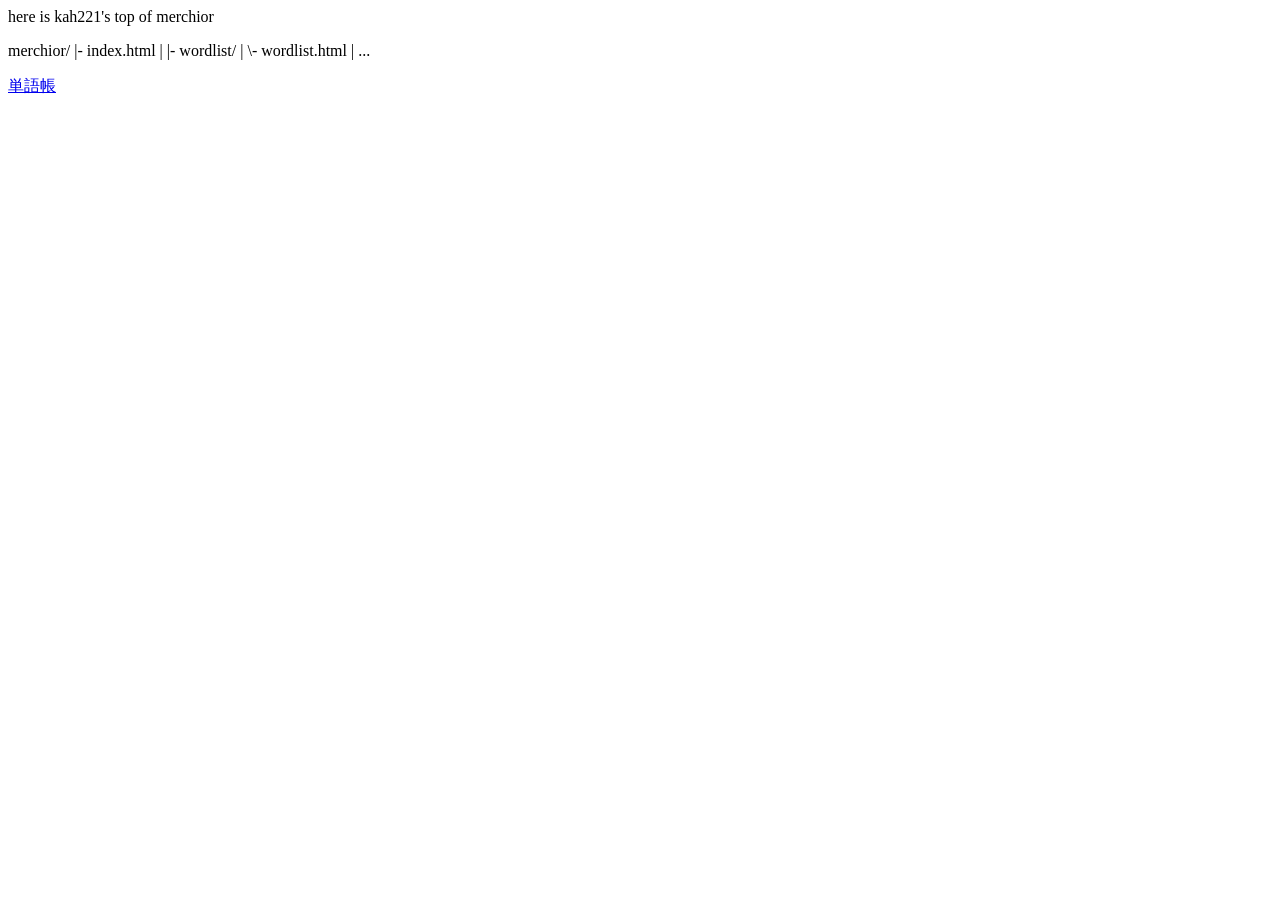
==== index.html @ 14753101 "second commit" ====
here is kah221's top of merchior

<!DOCTYPE html>
<html lang="ja">
<head>
    <meta charset="UTF-8">
    <meta name="viewport" content="width=device-width, initial-scale=1.0">
    <title>kah221 > merchior</title>
</head>
<body>
    <p>
        merchior/
            |- index.html
            |
            |- wordlist/
            |   \- wordlist.html
            |
            ...
    </p>
    <a href="./wordlist/wordlist.html">単語帳</a>
</body>
</html>
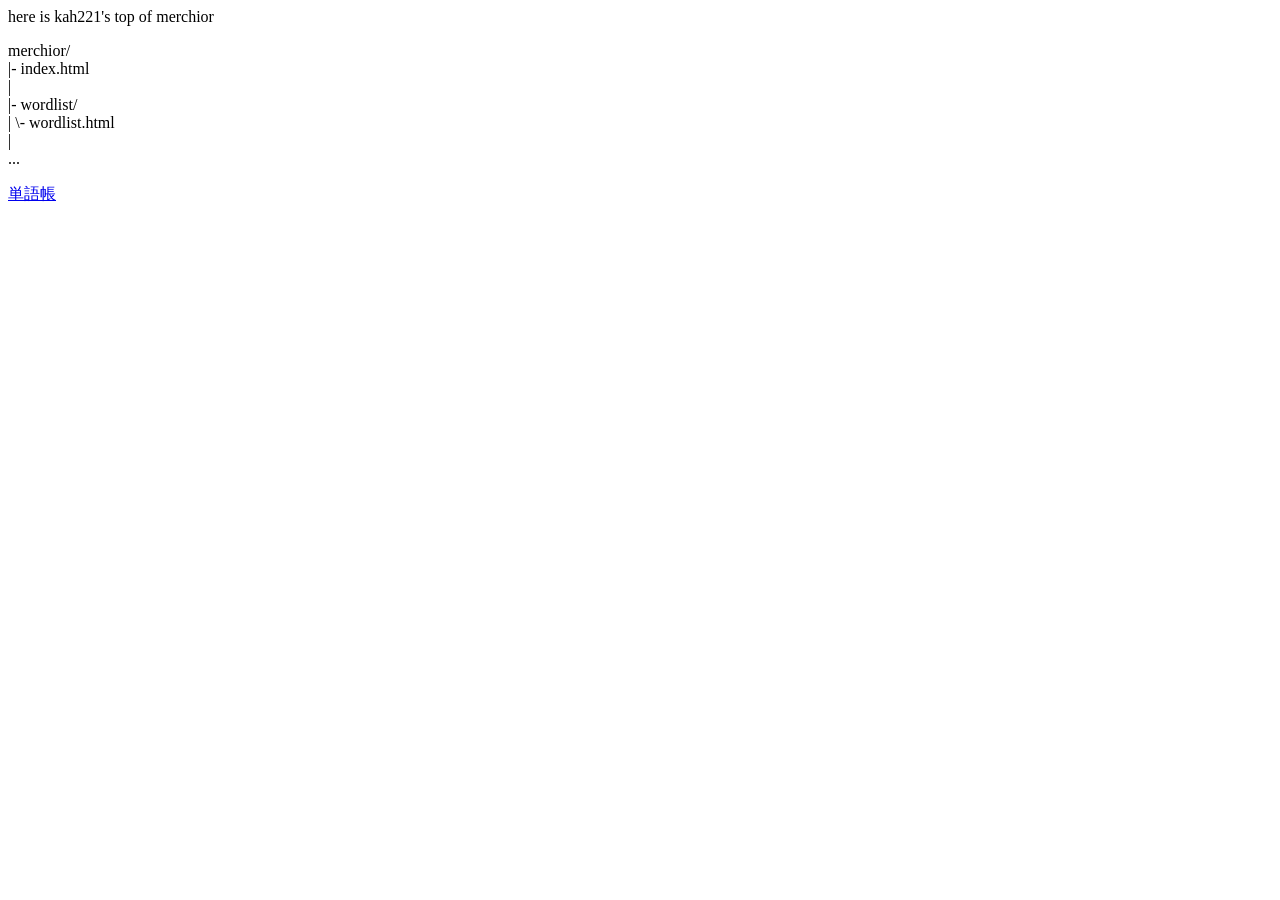
==== commit 151e3106: "3rd" ====
--- a/index.html
+++ b/index.html
@@ -9,13 +9,13 @@
 </head>
 <body>
     <p>
-        merchior/
-            |- index.html
-            |
-            |- wordlist/
-            |   \- wordlist.html
-            |
-            ...
+        merchior/<br>
+            |- index.html<br>
+            |<br>
+            |- wordlist/<br>
+            |   \- wordlist.html<br>
+            |<br>
+            ...<br>
     </p>
     <a href="./wordlist/wordlist.html">単語帳</a>
 </body>
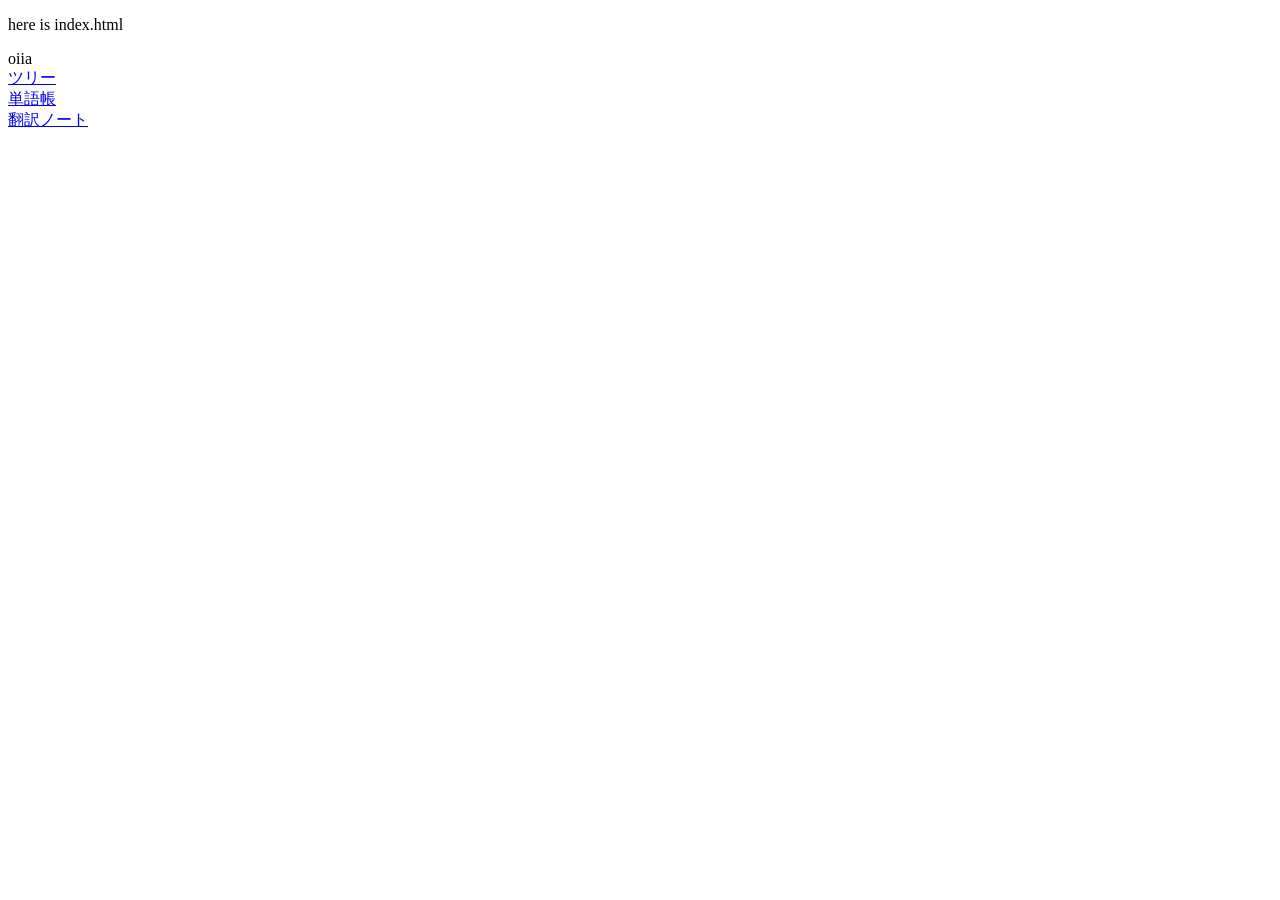
==== commit ffbc0200: "コンポーネントのテスト" ====
--- a/index.html
+++ b/index.html
@@ -1,22 +1,41 @@
-here is kah221's top of merchior
-
+<!-- 250614_1740 -->
 <!DOCTYPE html>
 <html lang="ja">
 <head>
     <meta charset="UTF-8">
     <meta name="viewport" content="width=device-width, initial-scale=1.0">
-    <title>kah221 > merchior</title>
+    <title>kah221 TOP</title>
 </head>
 <body>
-    <p>
-        merchior/<br>
-            |- index.html<br>
-            |<br>
-            |- wordlist/<br>
-            |   \- wordlist.html<br>
-            |<br>
-            ...<br>
-    </p>
-    <a href="./wordlist/wordlist.html">単語帳</a>
+    <p>here is index.html</p>
+    <div id="treeContainer"></div>
+    <a href="./tree.md" target="_blank">ツリー</a><br>
+    <a href="./pages/wordlist.html">単語帳</a><br>
+    <a href="./pages/translation.html">翻訳ノート</a>
+
+    <script>
+        // ツリー（tp-tree.html）を読み込む関数
+        function loadTree(elementId, filePath) {
+            fetch(filePath)
+                .then(response => {
+                    if (!response.ok) {
+                        throw new Error('HTTP error! status: ' + response.status);
+                    }
+                    return response.text();
+                })
+                .then(html => {
+                    document.getElementById(elementId).innerHTML = html;
+                })
+                .catch(error => {
+                    console.error('Error loading HTML:', error);
+                });
+        }
+
+        // ページ読み込み時にツリーを読み込む
+        document.addEventListener("DOMContentLoaded", function() {
+            loadTree("treeContainer", "./component/tp-tree.html");
+        });
+
+    </script>
 </body>
 </html>
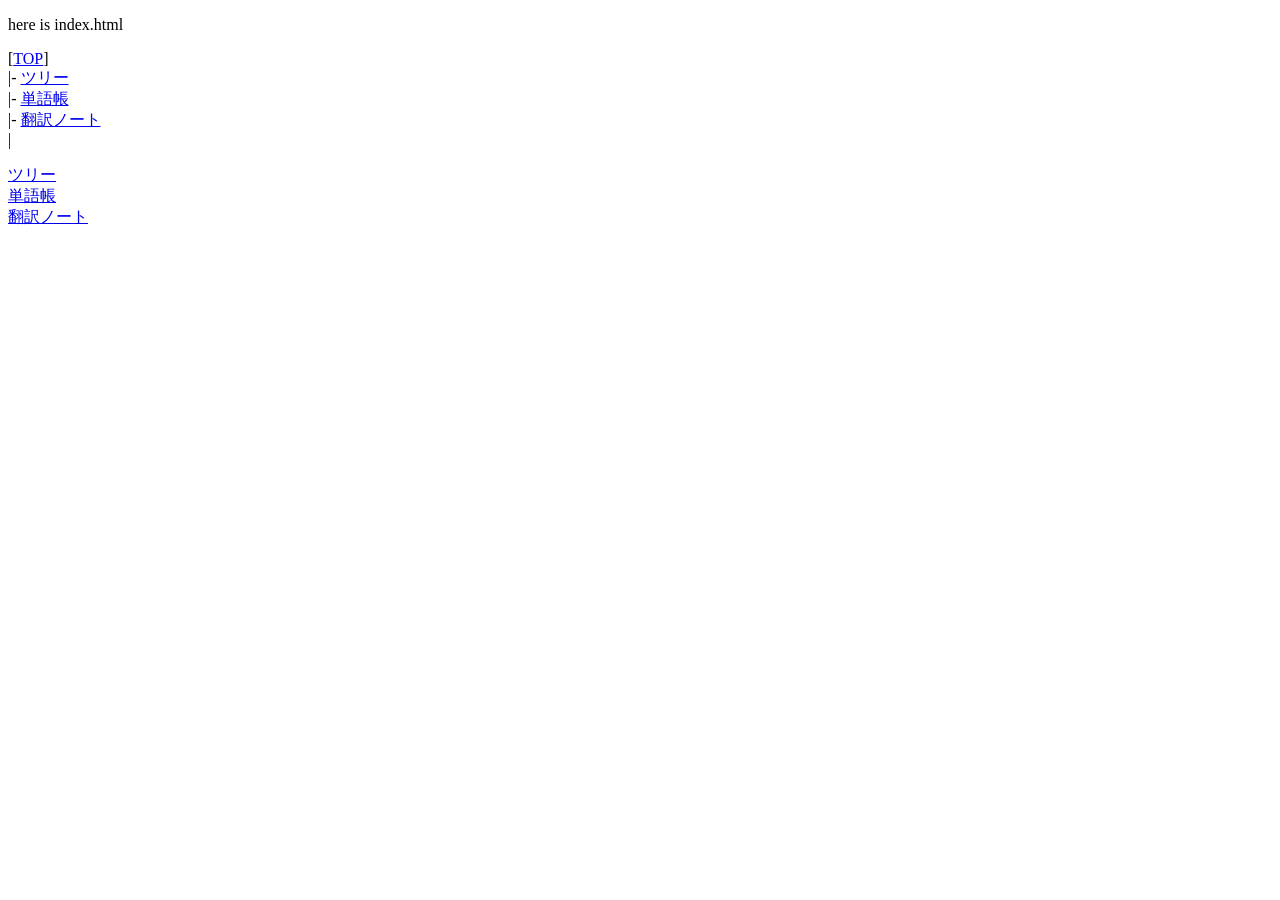
==== commit 4777a694: "コンポーネントテスト2" ====
--- a/index.html
+++ b/index.html
@@ -8,7 +8,18 @@
 </head>
 <body>
     <p>here is index.html</p>
+    <!-- ------------------------------ -->
+    <!-- ↑ ヘッダー -->
+    <!-- ↓ ジャンプ用ツリー -->
+    <!-- ------------------------------ -->
+
     <div id="treeContainer"></div>
+
+    <!-- ------------------------------ -->
+    <!-- ↑ ジャンプ用ツリー -->
+    <!-- ↓  -->
+    <!-- ------------------------------ -->
+
     <a href="./tree.md" target="_blank">ツリー</a><br>
     <a href="./pages/wordlist.html">単語帳</a><br>
     <a href="./pages/translation.html">翻訳ノート</a>
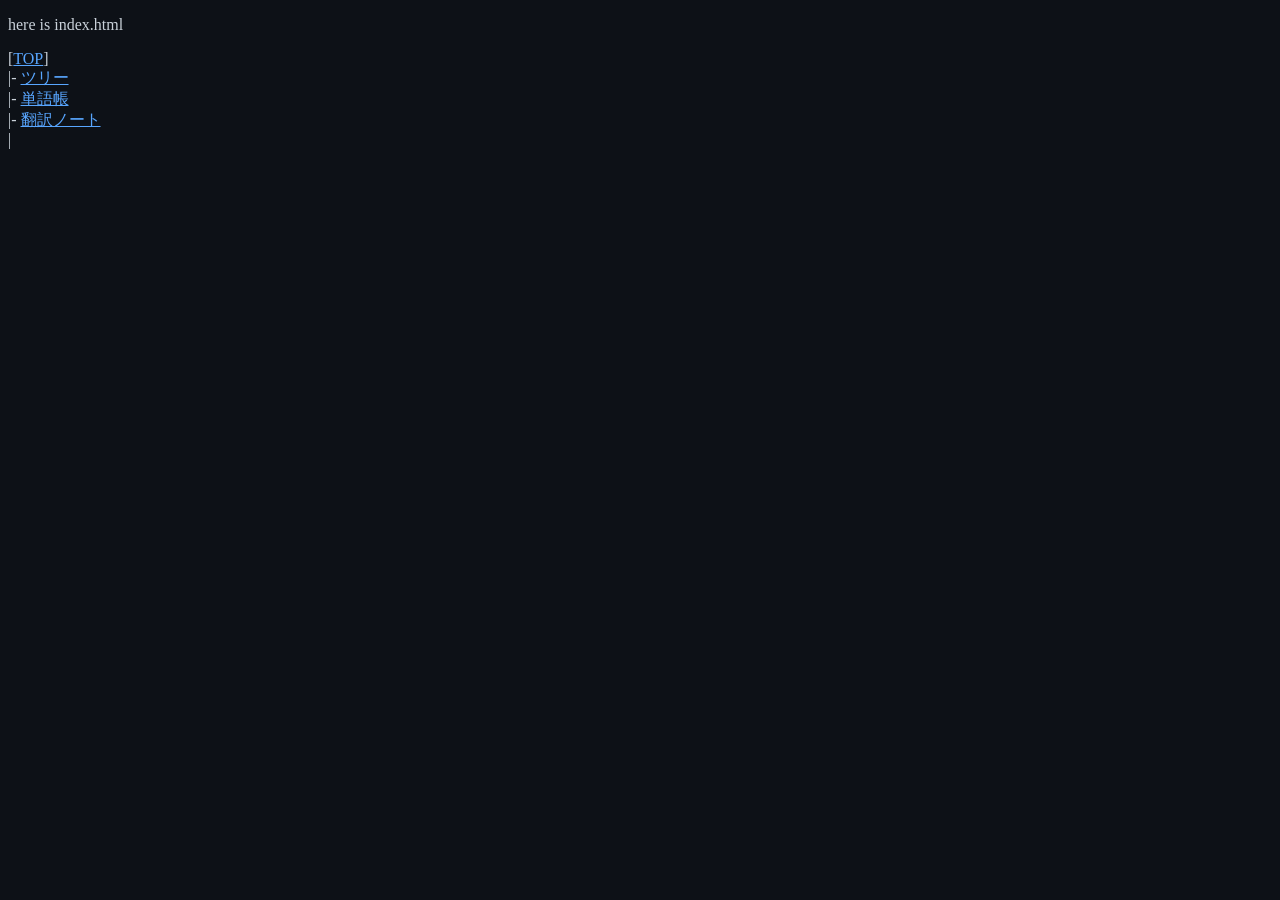
==== commit 249b6b30: "コンポーネントテスト2" ====
--- a/index.html
+++ b/index.html
@@ -6,7 +6,10 @@
     <meta name="viewport" content="width=device-width, initial-scale=1.0">
     <title>kah221 TOP</title>
 </head>
-<body>
+<style>
+
+</style>
+<body bgcolor="#0d1117" text="#c9d1d9" link="#58a6ff" vlink="#58a6ff" alink="#58a6ff">
     <p>here is index.html</p>
     <!-- ------------------------------ -->
     <!-- ↑ ヘッダー -->
@@ -14,16 +17,6 @@
     <!-- ------------------------------ -->
 
     <div id="treeContainer"></div>
-
-    <!-- ------------------------------ -->
-    <!-- ↑ ジャンプ用ツリー -->
-    <!-- ↓  -->
-    <!-- ------------------------------ -->
-
-    <a href="./tree.md" target="_blank">ツリー</a><br>
-    <a href="./pages/wordlist.html">単語帳</a><br>
-    <a href="./pages/translation.html">翻訳ノート</a>
-
     <script>
         // ツリー（tp-tree.html）を読み込む関数
         function loadTree(elementId, filePath) {
@@ -46,7 +39,13 @@
         document.addEventListener("DOMContentLoaded", function() {
             loadTree("treeContainer", "./component/tp-tree.html");
         });
+    </script>
 
-    </script>
+    <!-- ------------------------------ -->
+    <!-- ↑ ジャンプ用ツリー -->
+    <!-- ↓  -->
+    <!-- ------------------------------ -->
+
+
 </body>
 </html>
